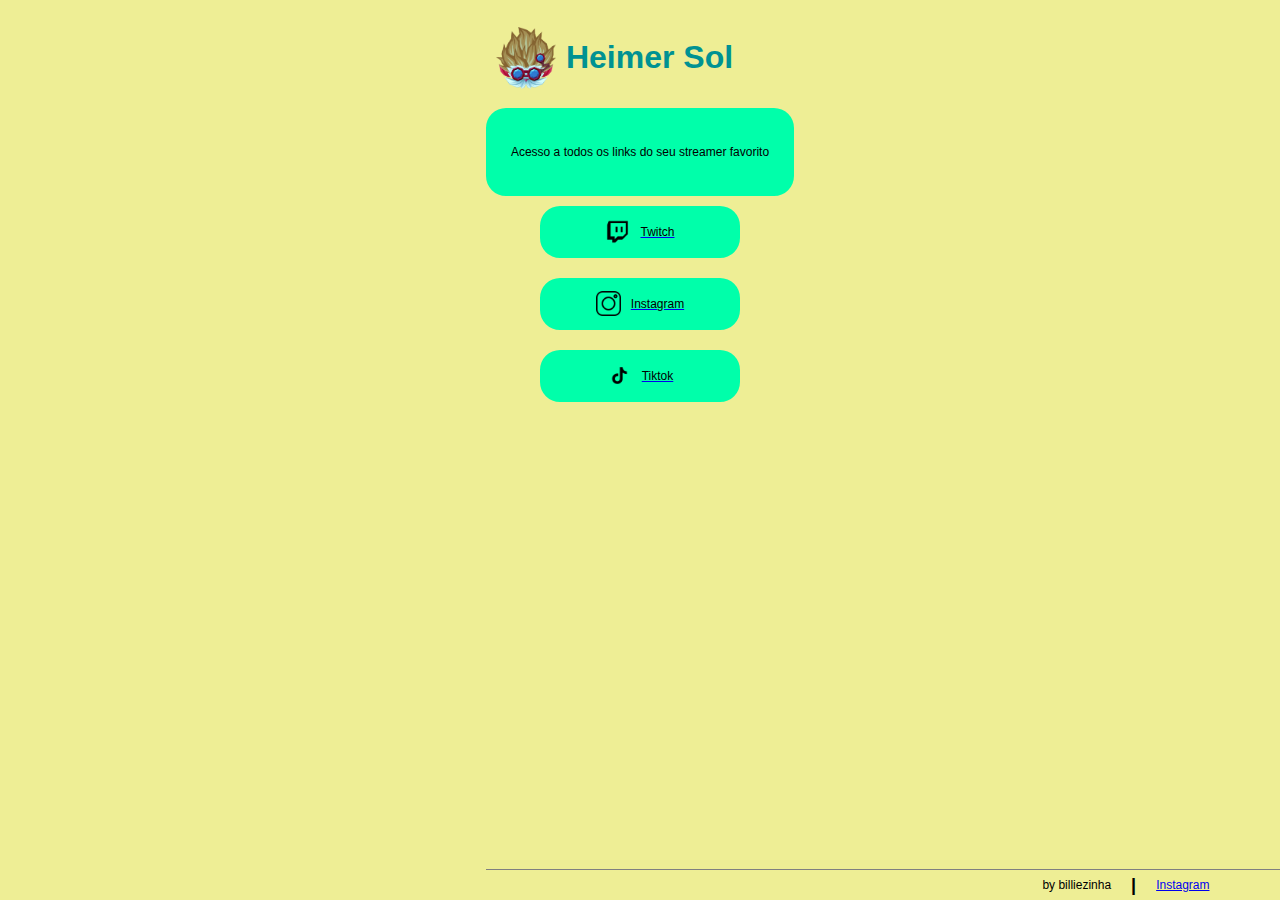
==== index.html @ 593c8612 "." ====
<!DOCTYPE html>
<html lang="pt-BR">
<head>
    <link rel="apple-touch-icon" sizes="57x57" href="favicon/apple-icon-57x57.png">
    <link rel="apple-touch-icon" sizes="60x60" href="favicon/apple-icon-60x60.png">
    <link rel="apple-touch-icon" sizes="72x72" href="favicon/apple-icon-72x72.png">
    <link rel="apple-touch-icon" sizes="76x76" href="favicon/apple-icon-76x76.png">
    <link rel="apple-touch-icon" sizes="114x114" href="favicon/apple-icon-114x114.png">
    <link rel="apple-touch-icon" sizes="120x120" href="favicon/apple-icon-120x120.png">
    <link rel="apple-touch-icon" sizes="144x144" href="favicon/apple-icon-144x144.png">
    <link rel="apple-touch-icon" sizes="152x152" href="favicon/apple-icon-152x152.png">
    <link rel="apple-touch-icon" sizes="180x180" href="favicon/apple-icon-180x180.png">
    <link rel="icon" type="image/png" sizes="192x192"  href="favicon/android-icon-192x192.png">
    <link rel="icon" type="image/png" sizes="32x32" href="favicon/favicon-32x32.png">
    <link rel="icon" type="image/png" sizes="96x96" href="favicon/favicon-96x96.png">
    <link rel="icon" type="image/png" sizes="16x16" href="favicon/favicon-16x16.png">
    <link rel="manifest" href="/manifest.json">
    <meta name="msapplication-TileColor" content="#ffffff">
    <meta name="msapplication-TileImage" content="/ms-icon-144x144.png">
    <meta name="theme-color" content="#ffffff">
    <meta charset="UTF-8">
    <meta name="viewport" content="width=device-width, initial-scale=1.0">
    <title>Heimer Sol</title>
    <link rel="stylesheet" href="sol.css">
</head>
<body>
    <div class="tudo">
        <div class="inicio">
            <img class="logo" src="imagens/22072d6a1263559ed8029d5b00067f0d9cafe312r1-695-712v2_hq (1).png" alt="Logo do Heimer Sol">
            <h1>Heimer Sol</h1>
        </div>

        <div class="texto">
            <p>Acesso a todos os links do seu streamer favorito</p>
        </div>

        <div class="botoes">
            <a href="https://www.twitch.tv/heimersol">
                <button class="botao"><img src="imagens/symbole-twitch-logo-icone-noir.png" alt="Ícone do Twitch" class="icone">Twitch</button>
            </a>

            <a href="https://www.instagram.com/millertiago_/">
                <button class="botao"><img src="imagens/instagram.png" alt="Ícone do Instagram" class="icone"> Instagram</button>
            </a>

            <a href="https://www.tiktok.com/@millertiago_?lang=pt-BR">
                <button class="botao"><img src="imagens/tiktok.png" alt="Ícone do TikTok" class="icone">Tiktok</button>
            </a>
        </div>

        <div class="fim">
            <p>by billiezinha</p>
            <h2>|</h2>
            <p><a href="https://www.instagram.com/joaofernandessr/">Instagram</a></p>
        </div>
    </div>
</body>
</html>
---- sol.css ----
body {
    display: flex;
    flex-direction: column;
    align-items: center;
    background-color: rgb(238, 238, 149);
    font-family: Arial, sans-serif;
}

.inicio {
    color: rgb(0, 146, 146);
    margin: 10px;
    display: flex;
    align-items: center;
}

.texto, .botao {
    font-size: 12px;
    border: 25px solid rgb(0, 255, 170);
    border-radius: 20px;
    background-color: rgb(0, 255, 170);
    align-items: center;
}

.botao {
    width: 200px;
    height: 50px;
    margin: 10px;
    cursor: pointer;
    display: flex;
    justify-content: center;
}

.icone {
    margin-right: 10px;
    width: 25px;
}

.logo {
    width: 60px;
}

h1 {
    margin-left: 10px;
}

.botoes {
    display: flex;
    flex-direction: column;
    align-items: center;
}

.fim {
    position: fixed;
    bottom: 0;
    width: 100%;
    background-color: rgb(238, 238, 149);
    color: black;
    padding: 5px 0;
    font-size: 12px;
    display: flex;
    justify-content: center;
    align-items: center;
    border-top: 1px solid grey;
    height: 20px;
}

.fim p, .fim h2 {
    margin: 0 10px;
}
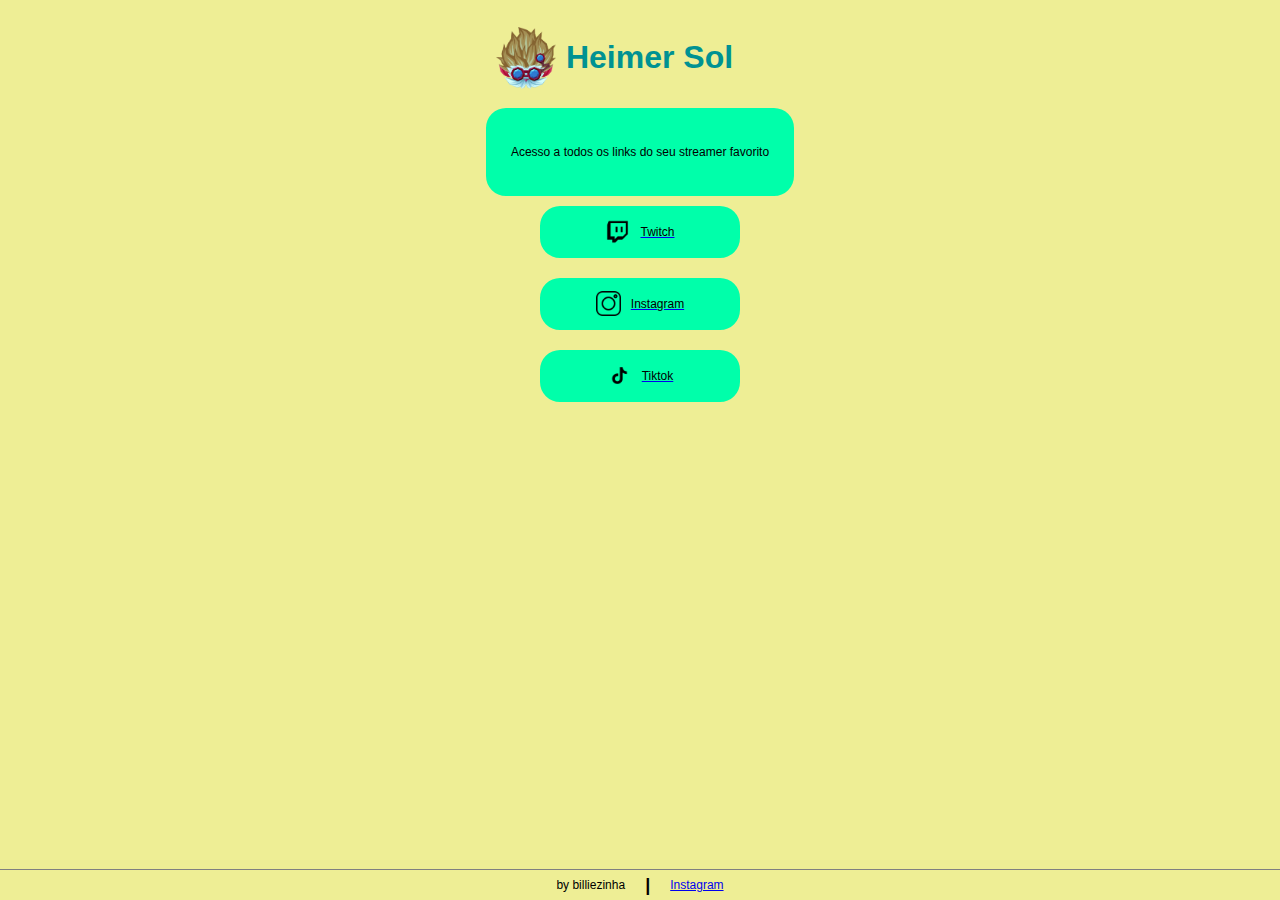
==== commit 37809a31: "." ====
--- a/index.html
+++ b/index.html
@@ -25,6 +25,7 @@
 </head>
 <body>
     <div class="tudo">
+        <div class="partedecima">
         <div class="inicio">
             <img class="logo" src="imagens/22072d6a1263559ed8029d5b00067f0d9cafe312r1-695-712v2_hq (1).png" alt="Logo do Heimer Sol">
             <h1>Heimer Sol</h1>
@@ -47,7 +48,7 @@
                 <button class="botao"><img src="imagens/tiktok.png" alt="Ícone do TikTok" class="icone">Tiktok</button>
             </a>
         </div>
-
+    </div>
         <div class="fim">
             <p>by billiezinha</p>
             <h2>|</h2>
--- a/sol.css
+++ b/sol.css
@@ -52,6 +52,7 @@
 .fim {
     position: fixed;
     bottom: 0;
+    left: 0;
     width: 100%;
     background-color: rgb(238, 238, 149);
     color: black;
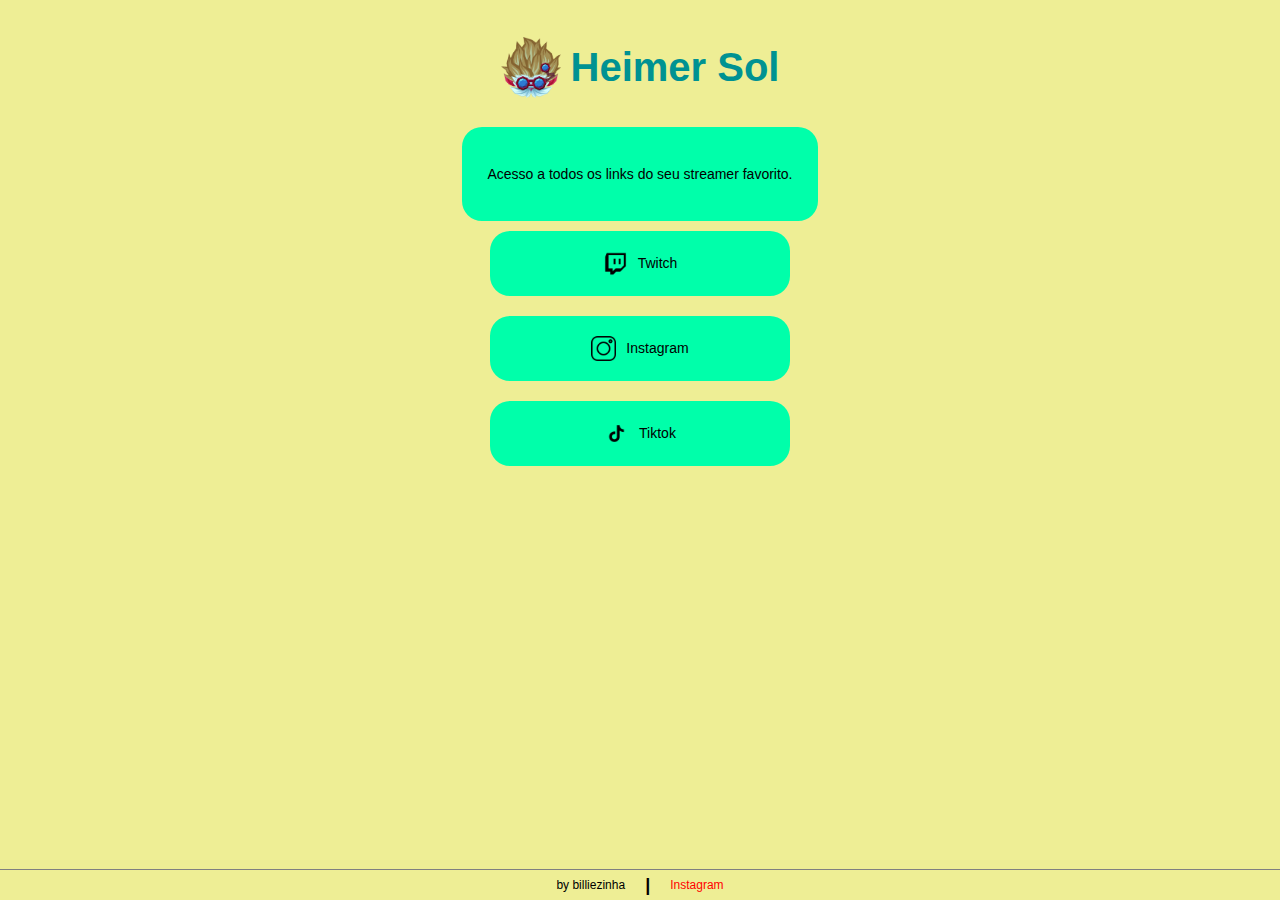
==== commit 1cc88c69: "so ums toques" ====
--- a/index.html
+++ b/index.html
@@ -32,7 +32,7 @@
         </div>
 
         <div class="texto">
-            <p>Acesso a todos os links do seu streamer favorito</p>
+            <p>Acesso a todos os links do seu streamer favorito.</p>
         </div>
 
         <div class="botoes">
--- a/sol.css
+++ b/sol.css
@@ -4,6 +4,11 @@
     align-items: center;
     background-color: rgb(238, 238, 149);
     font-family: Arial, sans-serif;
+    font-size: 20px;
+}
+
+.tudo a{
+    text-decoration: none;
 }
 
 .inicio {
@@ -11,6 +16,7 @@
     margin: 10px;
     display: flex;
     align-items: center;
+    justify-content: center;
 }
 
 .texto, .botao {
@@ -19,11 +25,13 @@
     border-radius: 20px;
     background-color: rgb(0, 255, 170);
     align-items: center;
+    font-size: 14px;
+    text-align: center;
 }
 
 .botao {
-    width: 200px;
-    height: 50px;
+    width: 300px;
+    height: 65px;
     margin: 10px;
     cursor: pointer;
     display: flex;
@@ -65,6 +73,10 @@
     height: 20px;
 }
 
+.fim a {
+    color: red;
+}
+
 .fim p, .fim h2 {
     margin: 0 10px;
 }
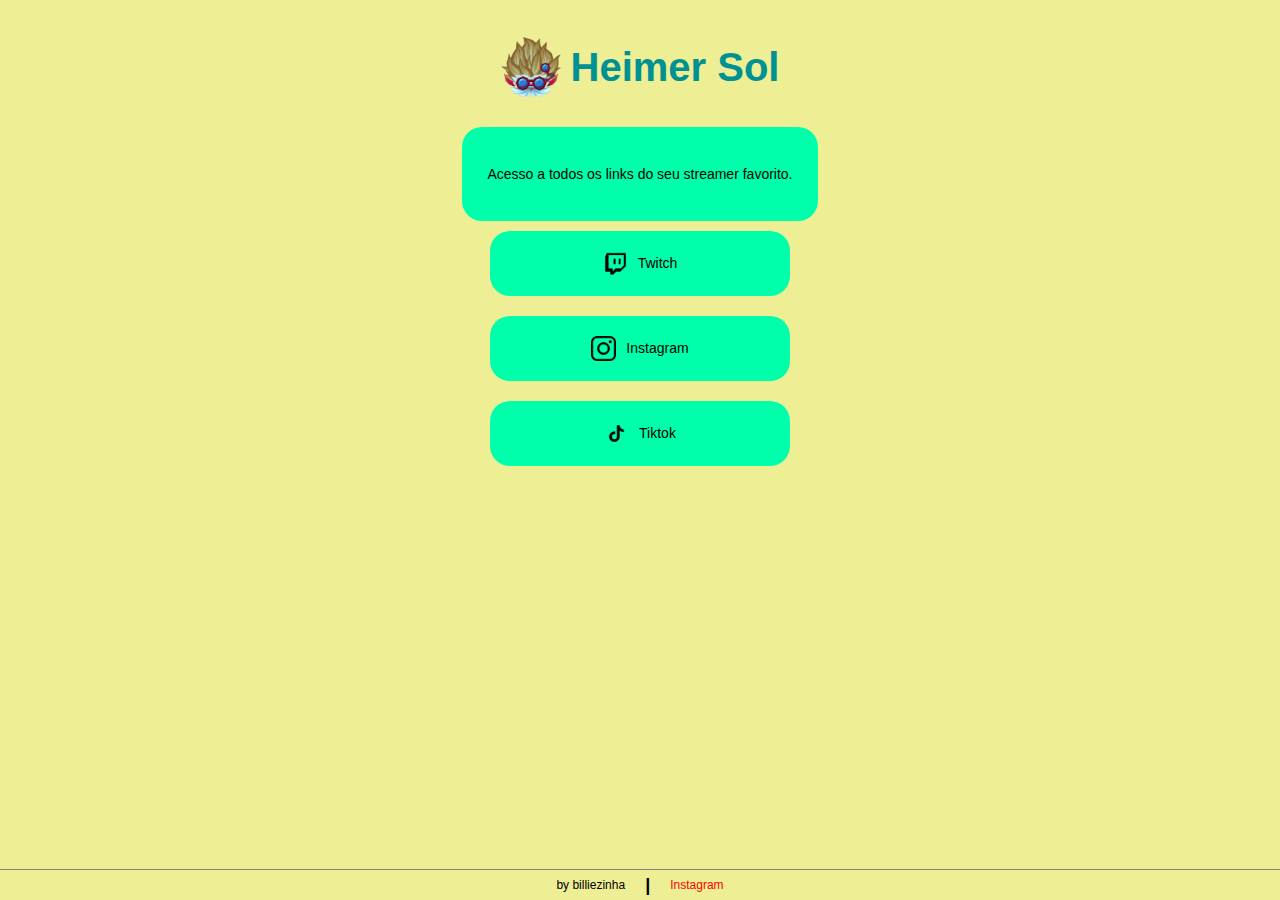
==== commit fa178873: "imagens mais acessiveis" ====
--- a/index.html
+++ b/index.html
@@ -27,7 +27,7 @@
     <div class="tudo">
         <div class="partedecima">
         <div class="inicio">
-            <img class="logo" src="imagens/22072d6a1263559ed8029d5b00067f0d9cafe312r1-695-712v2_hq (1).png" alt="Logo do Heimer Sol">
+            <img class="logo" src="imagens/22072d6a1263559ed8029d5b00067f0d9cafe312r1-695-712v2_hq-_1_.webp" alt="Logo do Heimer Sol">
             <h1>Heimer Sol</h1>
         </div>
 
@@ -37,15 +37,15 @@
 
         <div class="botoes">
             <a href="https://www.twitch.tv/heimersol">
-                <button class="botao"><img src="imagens/symbole-twitch-logo-icone-noir.png" alt="Ícone do Twitch" class="icone">Twitch</button>
+                <button class="botao"><img src="imagens/symbole-twitch-logo-icone-noir.webp" alt="Ícone do Twitch" class="icone">Twitch</button>
             </a>
 
             <a href="https://www.instagram.com/millertiago_/">
-                <button class="botao"><img src="imagens/instagram.png" alt="Ícone do Instagram" class="icone"> Instagram</button>
+                <button class="botao"><img src="imagens/instagram.webp" alt="Ícone do Instagram" class="icone"> Instagram</button>
             </a>
 
             <a href="https://www.tiktok.com/@millertiago_?lang=pt-BR">
-                <button class="botao"><img src="imagens/tiktok.png" alt="Ícone do TikTok" class="icone">Tiktok</button>
+                <button class="botao"><img src="imagens/tiktok.webp" alt="Ícone do TikTok" class="icone">Tiktok</button>
             </a>
         </div>
     </div>
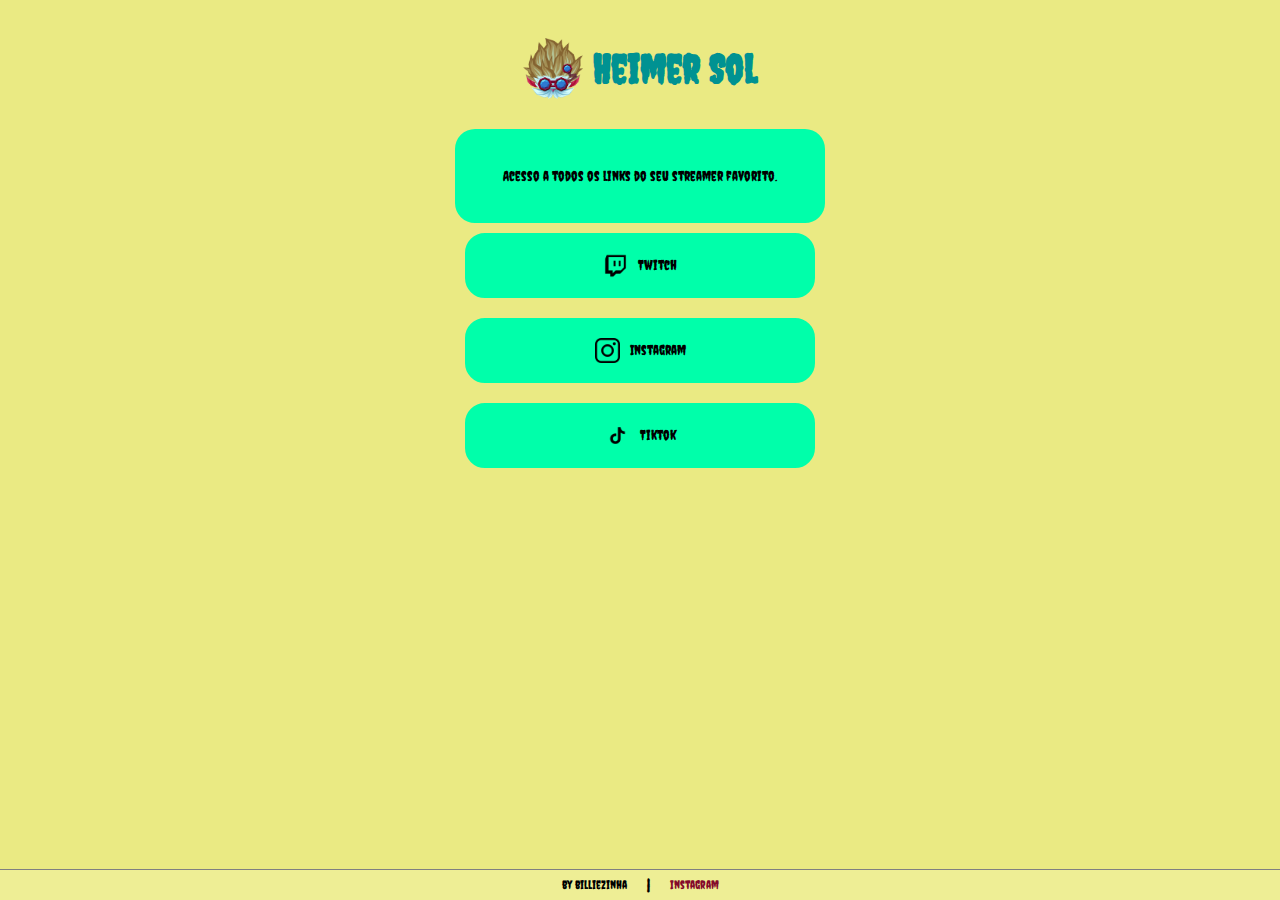
==== commit d1e99f3d: "fonte de halloween" ====
--- a/index.html
+++ b/index.html
@@ -15,6 +15,9 @@
     <link rel="icon" type="image/png" sizes="96x96" href="favicon/favicon-96x96.png">
     <link rel="icon" type="image/png" sizes="16x16" href="favicon/favicon-16x16.png">
     <link rel="manifest" href="/manifest.json">
+    <link rel="preconnect" href="https://fonts.googleapis.com">
+<link rel="preconnect" href="https://fonts.gstatic.com" crossorigin>
+<link href="https://fonts.googleapis.com/css2?family=Creepster&display=swap" rel="stylesheet">
     <meta name="msapplication-TileColor" content="#ffffff">
     <meta name="msapplication-TileImage" content="/ms-icon-144x144.png">
     <meta name="theme-color" content="#ffffff">
--- a/sol.css
+++ b/sol.css
@@ -2,8 +2,9 @@
     display: flex;
     flex-direction: column;
     align-items: center;
-    background-color: rgb(238, 238, 149);
-    font-family: Arial, sans-serif;
+    background-color: rgba(224, 224, 72, 0.678);
+    /* font-family: 'Gill Sans', 'Gill Sans MT', Calibri, 'Trebuchet MS', sans-serif; */
+    font-family: "Creepster", system-ui;
     font-size: 20px;
 }
 
@@ -19,7 +20,7 @@
     justify-content: center;
 }
 
-.texto, .botao {
+.texto {
     font-size: 12px;
     border: 25px solid rgb(0, 255, 170);
     border-radius: 20px;
@@ -27,15 +28,30 @@
     align-items: center;
     font-size: 14px;
     text-align: center;
+    /* font-family: 'Gill Sans', 'Gill Sans MT', Calibri, 'Trebuchet MS', sans-serif; */
+    font-family: "Creepster", system-ui;
 }
 
 .botao {
-    width: 300px;
+    width: 350px;
     height: 65px;
     margin: 10px;
     cursor: pointer;
     display: flex;
     justify-content: center;
+    align-items: center;
+    background-color: rgb(0, 255, 170);
+    border: 2px solid rgb(0, 255, 170);
+    border-radius: 20px;
+    font-size: 14px;
+    text-align: center;
+    transition: background-color 0.3s ease, border-color 0.3s ease;
+    font-family: "Creepster", system-ui;
+}
+
+.botao:hover {
+    background-color: rgb(0, 200, 150);
+    border-color: rgb(0, 200, 150);
 }
 
 .icone {
@@ -74,7 +90,7 @@
 }
 
 .fim a {
-    color: red;
+    color: rgb(132 10 43);
 }
 
 .fim p, .fim h2 {
